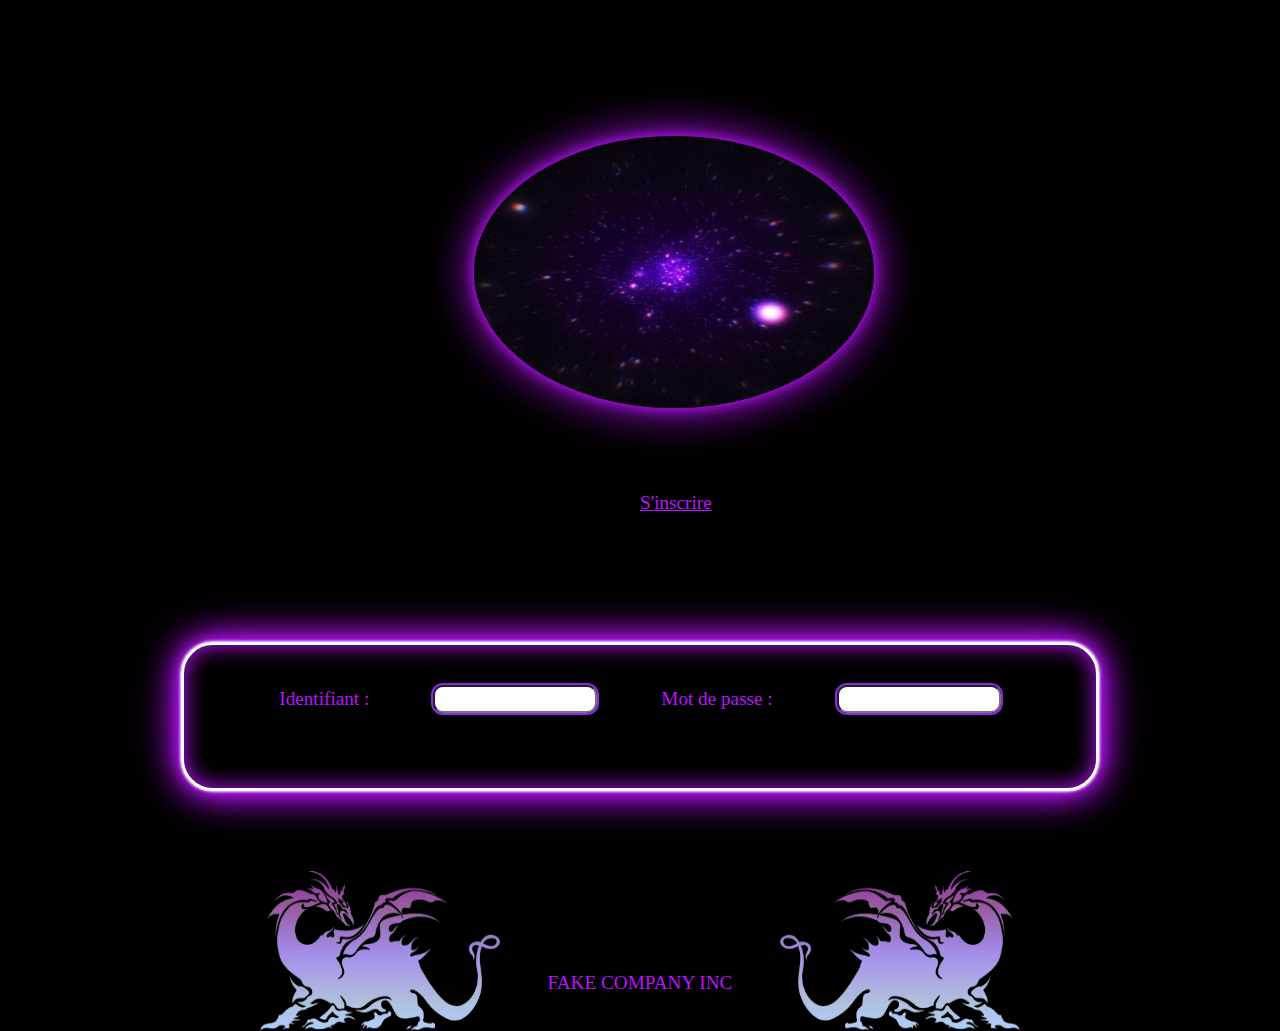
==== login.html @ 0a987e1f "init" ====
<!DOCTYPE html>
<html lang="fr-fr">
  <head>
    <meta charset="UTF-8" />
    <meta http-equiv="X-UA-Compatible" content="IE=edge" />
    <meta name="viewport" content="width=device-width, initial-scale=1.0" />
    <link rel="stylesheet" type="text/css" href="/assets/login.css" />
    <link rel="icon" type="image/x-icon" href="/assets/favicon.ico" />
    <title>Login</title>
  </head>
  <body>
    <img class="gifer" src="assets/nicer_gif.gif" alt="cosmos for login-in" />
    <a class="signin" href="index.html">S'inscrire</a>
    <form action="">
      <fieldset>
        <label for="Identifiant">Identifiant :</label
        ><input type="text" /><label for="mdp">Mot de passe :</label
        ><input type="password" />
      </fieldset>
    </form>
    <div class="fake-corpo">
      <img class="ryu" src="assets/ryu1.png" alt="logo FFV" />
      <p>FAKE COMPANY INC</p>
      <img class="ryu" src="assets/ryu2.png" alt="logo FFV reversed" />
    </div>
  </body>
</html>
<!--Made by 4lb4t0R

⣿⣿⣿⣿⣿⣿⣿⣿⣿⣿⣿⣿⣿⣿⣿⣿⣿⣿⣿⣿⣿⣿⣿⣿⣿⣿⣿⣿⣿⣿⣿⣿⣿⣿⣿⣿⣿⣿⣿⣿⣿⣿⣿⣿
⣿⣿⣿⣿⣿⣿⣿⣿⣿⣿⣿⣿⣿⣿⣿⣿⣿⣿⣿⣿⣿⣿⣿⣿⣿⣿⣿⣿⣿⣿⣿⣿⣿⣿⣿⣿⣿⣿⣿⣿⣿⣿⣿⣿
⣿⣿⣿⣿⣿⣿⣿⣿⣿⣿⣿⣿⣿⣿⣿⣿⣿⣿⣿⣿⣿⣿⣿⣿⣿⣿⣿⣿⣿⣿⣿⣿⣿⣿⣿⣿⣿⣿⣿⣿⣿⣿⣿⣿
⣿⣿⣿⣿⣿⣿⣿⣿⣿⣿⣿⣿⣿⣿⣿⣿⣿⣿⣿⣿⣿⣿⣿⣿⣿⣿⣿⣿⣿⣿⣿⣿⣿⣿⣿⣿⣿⣿⣿⣿⣿⣿⣿⣿
⣿⣿⣿⣿⣿⣿⣿⣿⣿⣿⣿⣿⣿⣿⣿⣿⣿⠟⠋⠉⠉⠀⠀⠀⠀⠈⠉⠻⢿⣿⣿⣿⣿⣿⣿⣿⣿⣿⣿⣿⣿⣿⣿⣿
⣿⣿⣿⣿⣿⣿⣿⣿⣿⣿⣿⣿⣿⣿⣿⡿⠁⠀⠀⠀⠀⠀⠀⠀⠀⠀⠀⠀⠀⢻⣿⣿⣿⣿⣿⣿⣿⣿⣿⣿⣿⣿⣿⣿
⣿⣿⣿⣿⣿⣿⣿⣿⣿⣿⣿⣿⣿⣿⣿⡇⠀⣠⣴⣶⣶⣧⠀⢰⣿⣶⣶⣄⡀⠀⣿⣿⣿⣿⣿⣿⣿⣿⣿⣿⣿⣿⣿⣿
⣿⣿⣿⣿⣿⣿⣿⣿⣿⣿⣿⣿⣿⣿⣟⠀⣰⣿⣿⣿⣿⠏⠀⠘⢿⣿⣿⣿⣿⠀⣹⣿⣿⣿⣿⣿⣿⣿⣿⣿⣿⣿⣿⣿
⣿⣿⣿⣿⣿⣿⣿⣿⣿⣿⣿⣿⣿⣿⣗⠀⠹⣿⣿⠟⠁⢀⣷⡀⠈⠻⢿⣿⡟⠀⣽⣿⣿⣿⣿⣿⣿⣿⣿⣿⣿⣿⣿⣿
⣿⣿⣿⣿⣿⣿⣿⣿⣿⣿⣿⣿⣿⣿⣇⠀⠀⠀⠀⠁⢴⣿⠟⠿⠦⠀⠀⠀⠀⢀⣼⣿⣿⣿⣿⣿⣿⣿⣿⣿⣿⣿⣿⣿
⣿⣿⣿⣿⣿⣿⣿⣿⣿⣿⣿⣿⣿⣿⣿⣿⣶⣄⠀⠀⠀⡀⠠⠀⠀⠀⢠⣶⣾⣿⣿⣿⣿⣿⣿⣿⣿⣿⣿⣿⣿⣿⣿⣿
⣿⣿⣿⣿⣿⣿⣿⣿⣿⣿⣿⣿⣿⡉⠉⣿⣿⣿⠀⢰⠆⠀⡖⠀⢠⠀⢸⣿⡏⠀⢸⣿⣿⣿⣿⣿⣿⣿⣿⣿⣿⣿⣿⣿
⣿⣿⣿⣿⣿⣿⣿⣿⣿⣿⣿⣿⠟⠃⠠⠉⠛⢿⣤⣾⣦⣴⣿⣀⣼⣦⣼⠟⠃⠀⠈⠛⣿⣿⣿⣿⣿⣿⣿⣿⣿⣿⣿⣿
⣿⣿⣿⣿⣿⣿⣿⣿⣿⣿⣿⣿⣶⣶⣿⣷⣦⣄⠉⠻⣿⣿⣿⣿⠿⢋⣠⣶⣿⣿⣶⣶⣿⣿⣿⣿⣿⣿⣿⣿⣿⣿⣿⣿
⣿⣿⣿⣿⣿⣿⣿⣿⣿⣿⣿⣿⣿⣿⣿⣿⣿⣿⣿⣦⡄⠉⠉⢡⣴⣿⣿⣿⣿⣿⣿⣿⣿⣿⣿⣿⣿⣿⣿⣿⣿⣿⣿⣿
⣿⣿⣿⣿⣿⣿⣿⣿⣿⣿⣿⣿⣿⡿⠻⣿⣿⠿⠋⣥⣴⣿⣶⣄⡙⠻⢿⣿⣿⣿⣿⣿⣿⣿⣿⣿⣿⣿⣿⣿⣿⣿⣿⣿
⣿⣿⣿⣿⣿⣿⣿⣿⣿⣿⣿⣿⣿⣷⣄⠀⠁⣶⣿⣿⣿⣿⣿⣿⣿⣦⡄⠉⢉⣀⣼⣿⣿⣿⣿⣿⣿⣿⣿⣿⣿⣿⣿⣿
⣿⣿⣿⣿⣿⣿⣿⣿⣿⣿⣿⣿⣿⣿⣿⣀⣀⣿⣿⣿⣿⣿⣿⣿⣿⣿⣧⣀⣸⣿⣿⣿⣿⣿⣿⣿⣿⣿⣿⣿⣿⣿⣿⣿
⣿⣿⣿⣿⣿⣿⣿⣿⣿⣿⣿⣿⣿⣿⣿⣿⣿⣿⣿⣿⣿⣿⣿⣿⣿⣿⣿⣿⣿⣿⣿⣿⣿⣿⣿⣿⣿⣿⣿⣿⣿⣿⣿⣿
⣿⣿⣿⣿⣿⣿⣿⣿⣿⣿⣿⣿⣿⣿⣿⣿⣿⣿⣿⣿⣿⣿⣿⣿⣿⣿⣿⣿⣿⣿⣿⣿⣿⣿⣿⣿⣿⣿⣿⣿⣿⣿⣿⣿
⣿⣿⣿⣿⣿⣿⣿⣿⣿⣿⣿⣿⣿⣿⣿⣿⣿⣿⣿⣿⣿⣿⣿⣿⣿⣿⣿⣿⣿⣿⣿⣿⣿⣿⣿⣿⣿⣿⣿⣿⣿⣿⣿⣿
⣿⣿⣿⣿⣿⣿⣿⣿⣿⣿⣿⣿⣿⣿⣿⣿⣿⣿⣿⣿⣿⣿⣿⣿⣿⣿⣿⣿⣿⣿⣿⣿⣿⣿⣿⣿⣿⣿⣿⣿⣿⣿⣿⣿-->
---- assets/login.css ----
* {
  margin: 0px;
  padding: 0px;
}

body {
  font-family: "Lucida", "Lucida Sans Regular", "sans-serif";
  background-color: black;
}

.gifer {
  object-fit: fill;
  margin-top: 8.5rem;
  margin-bottom: 5rem;
  margin-left: 37%;
  width: 25rem;
  height: 17rem;
  border-radius: 50%;
  box-shadow: 0 0 0.8rem #bc13fe, 0 0 2.8rem #bc13fe, inset 0 0 1.3rem #bc13fe;
}

.signin {
  color: #bc13fe;
  font-size: larger;
  margin-left: 50%;
}

form {
  color: white;
  display: flex;
  justify-content: center;
  align-items: center;
  flex-direction: column;
  margin-top: 10%;
}

fieldset {
  display: flex;
  align-items: center;
  justify-content: center;
  width: 70%;
  height: 8rem;
  color: #bc13fe;
  font-size: larger;
  margin-bottom: 3rem;
  border: 0.2rem solid #fff;
  border-radius: 2rem;
  padding: 0.4em;
  box-shadow: 0 0 0.2rem #fff, 0 0 0.2rem #fff, 0 0 2rem #bc13fe,
    0 0 0.8rem #bc13fe, 0 0 2.8rem #bc13fe, inset 0 0 1.3rem #bc13fe;
}

input {
  height: 1.5rem;
  width: 10rem;
  outline: 2px solid blueviolet;
  border-radius: 10px;
}

input:focus {
  outline: 2px solid #bc13fe;
}

label,
input {
  margin: 2rem;
}

.fake-corpo {
  display: flex;
  flex-direction: row;
  justify-content: center;
  align-items: center;
  margin-top: 2rem;
}

.ryu {
  width: 15rem;
  height: 10rem;
}

.fake-corpo > p {
  margin: 4rem 3rem 0rem 3rem;
  text-align: center;
  color: #bc13fe;
  font-size: larger;
}
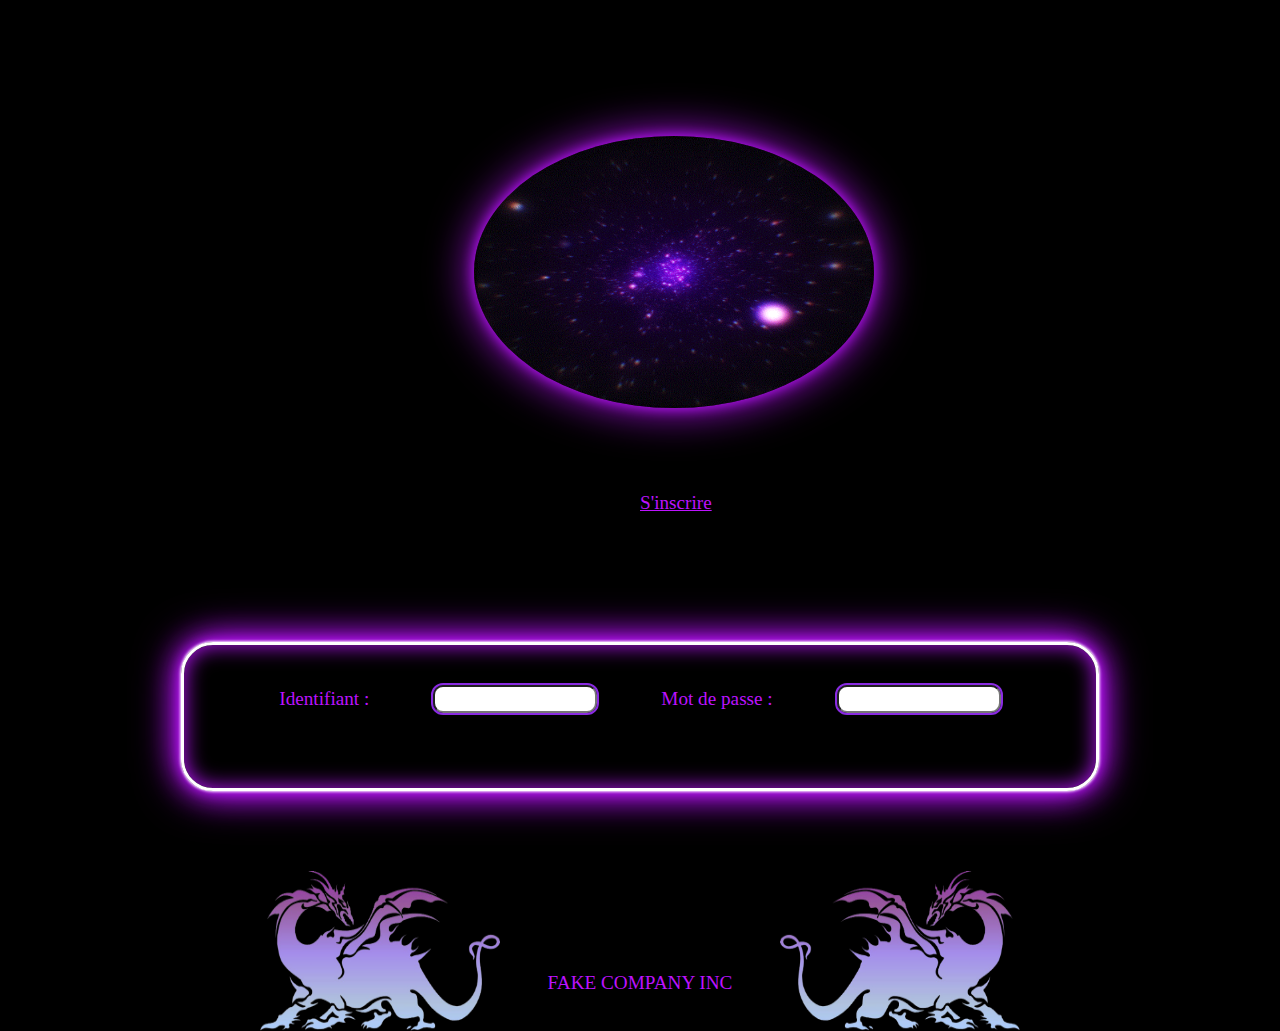
==== commit 96bf5a1b: "css fixed" ====
--- a/login.html
+++ b/login.html
@@ -4,7 +4,7 @@
     <meta charset="UTF-8" />
     <meta http-equiv="X-UA-Compatible" content="IE=edge" />
     <meta name="viewport" content="width=device-width, initial-scale=1.0" />
-    <link rel="stylesheet" type="text/css" href="/assets/login.css" />
+    <link rel="stylesheet" type="text/css" href="login.css" />
     <link rel="icon" type="image/x-icon" href="/assets/favicon.ico" />
     <title>Login</title>
   </head>
--- a/login.css
+++ b/login.css
@@ -0,0 +1,87 @@
+* {
+  margin: 0px;
+  padding: 0px;
+}
+
+body {
+  font-family: "Lucida", "Lucida Sans Regular", "sans-serif";
+  background-color: black;
+}
+
+.gifer {
+  object-fit: fill;
+  margin-top: 8.5rem;
+  margin-bottom: 5rem;
+  margin-left: 37%;
+  width: 25rem;
+  height: 17rem;
+  border-radius: 50%;
+  box-shadow: 0 0 0.8rem #bc13fe, 0 0 2.8rem #bc13fe, inset 0 0 1.3rem #bc13fe;
+}
+
+.signin {
+  color: #bc13fe;
+  font-size: larger;
+  margin-left: 50%;
+}
+
+form {
+  color: white;
+  display: flex;
+  justify-content: center;
+  align-items: center;
+  flex-direction: column;
+  margin-top: 10%;
+}
+
+fieldset {
+  display: flex;
+  align-items: center;
+  justify-content: center;
+  width: 70%;
+  height: 8rem;
+  color: #bc13fe;
+  font-size: larger;
+  margin-bottom: 3rem;
+  border: 0.2rem solid #fff;
+  border-radius: 2rem;
+  padding: 0.4em;
+  box-shadow: 0 0 0.2rem #fff, 0 0 0.2rem #fff, 0 0 2rem #bc13fe,
+    0 0 0.8rem #bc13fe, 0 0 2.8rem #bc13fe, inset 0 0 1.3rem #bc13fe;
+}
+
+input {
+  height: 1.5rem;
+  width: 10rem;
+  outline: 2px solid blueviolet;
+  border-radius: 10px;
+}
+
+input:focus {
+  outline: 2px solid #bc13fe;
+}
+
+label,
+input {
+  margin: 2rem;
+}
+
+.fake-corpo {
+  display: flex;
+  flex-direction: row;
+  justify-content: center;
+  align-items: center;
+  margin-top: 2rem;
+}
+
+.ryu {
+  width: 15rem;
+  height: 10rem;
+}
+
+.fake-corpo > p {
+  margin: 4rem 3rem 0rem 3rem;
+  text-align: center;
+  color: #bc13fe;
+  font-size: larger;
+}
